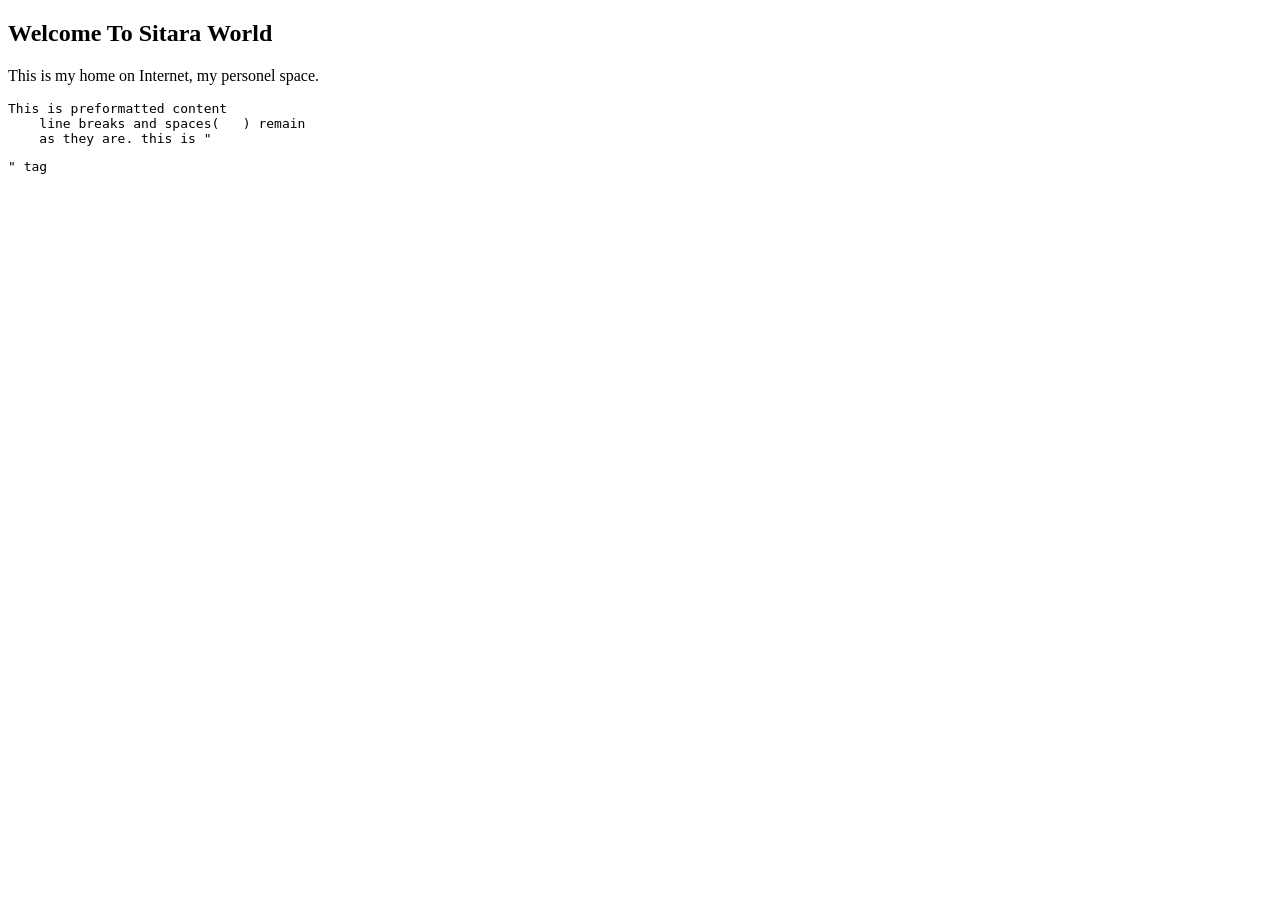
==== index.html @ 4d30e4d8 "First Correct Commit" ====
<!DOCTYPE html>
<html>
<head>
  <title>Sitara World</title>


</head>
<body>
  <h2>Welcome To Sitara World</h2>
  <p>This is my home on Internet, my personel space.</p>
  <pre>This is preformatted content
    line breaks and spaces(   ) remain
    as they are. this is "<pre>" tag
  </pre>




</body>
</html>
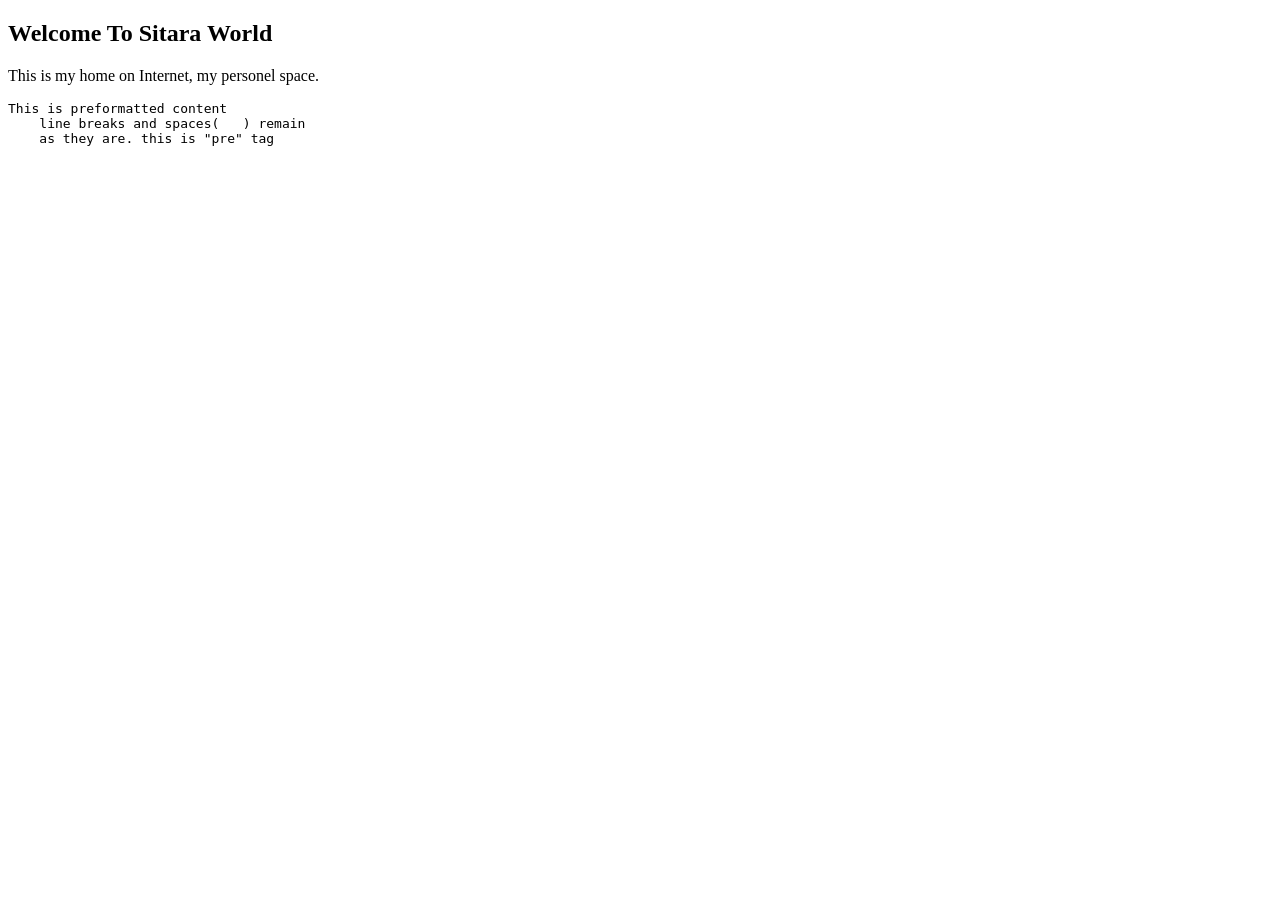
==== commit b41916df: "Correct commit" ====
--- a/index.html
+++ b/index.html
@@ -10,7 +10,7 @@
   <p>This is my home on Internet, my personel space.</p>
   <pre>This is preformatted content
     line breaks and spaces(   ) remain
-    as they are. this is "<pre>" tag
+    as they are. this is "pre" tag
   </pre>
 
 
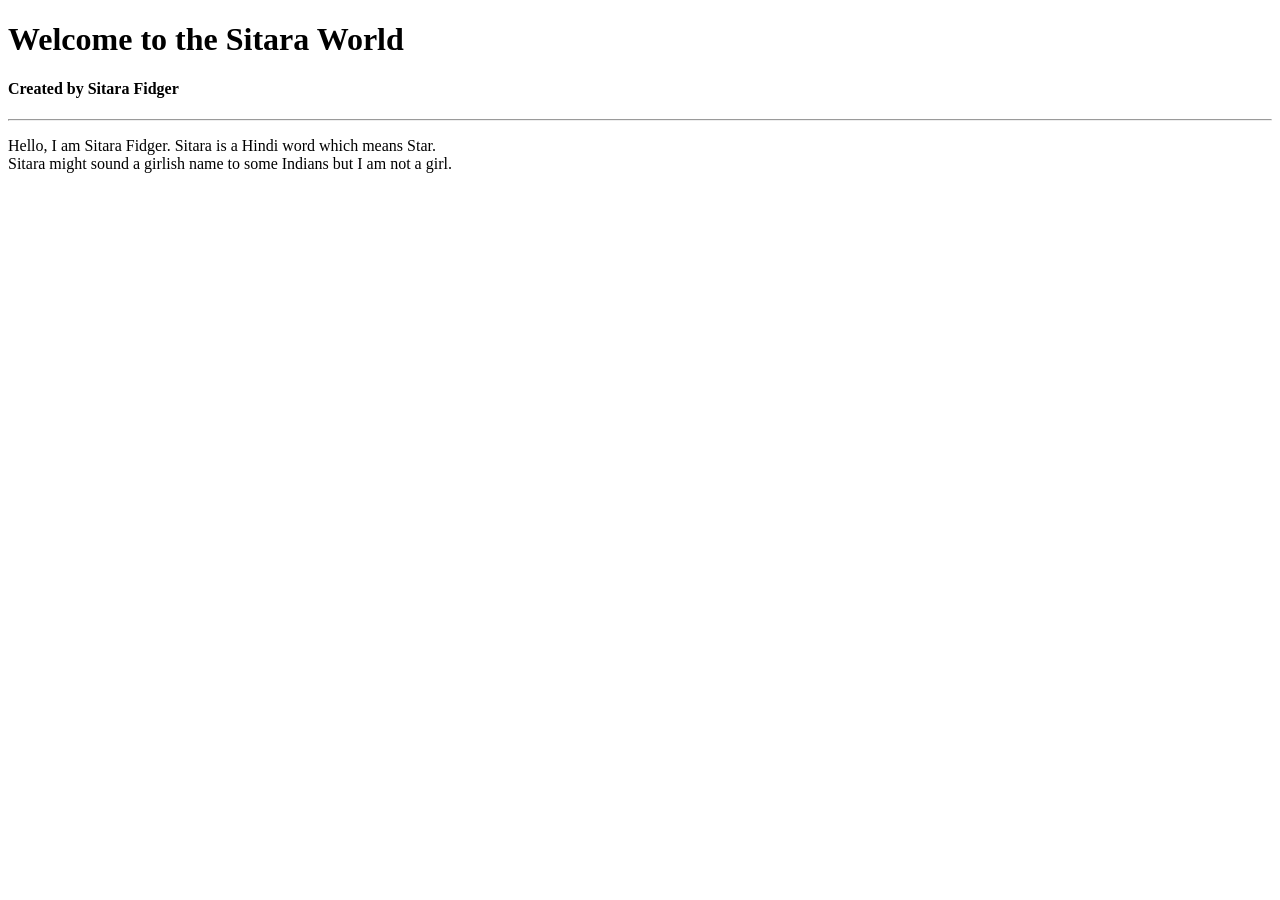
==== commit d6fa5db2: "Sitara World Initiation" ====
--- a/index.html
+++ b/index.html
@@ -1,20 +1,20 @@
+<!--This is a comment-->
 <!DOCTYPE html>
+<!--below is the root element-->
 <html>
-<head>
-  <title>Sitara World</title>
-
-
-</head>
-<body>
-  <h2>Welcome To Sitara World</h2>
-  <p>This is my home on Internet, my personel space.</p>
-  <pre>This is preformatted content
-    line breaks and spaces(   ) remain
-    as they are. this is "pre" tag
-  </pre>
+  <head>
+    <title>HTML and CSS</title>
+    <link rel="icon" type="image/png" href="images/favicon.png">
+  </head>
+  <body>
+    <h1>Welcome to the Sitara World</h1>
+    <h4>Created by Sitara Fidger</h4>
+    <hr>
+    <p>Hello, I am Sitara Fidger. Sitara is a Hindi word which means Star. <br> 
+      Sitara might sound a girlish name to some Indians but I am not a girl.
+    </p>
 
 
 
-
-</body>
+  </body>
 </html>
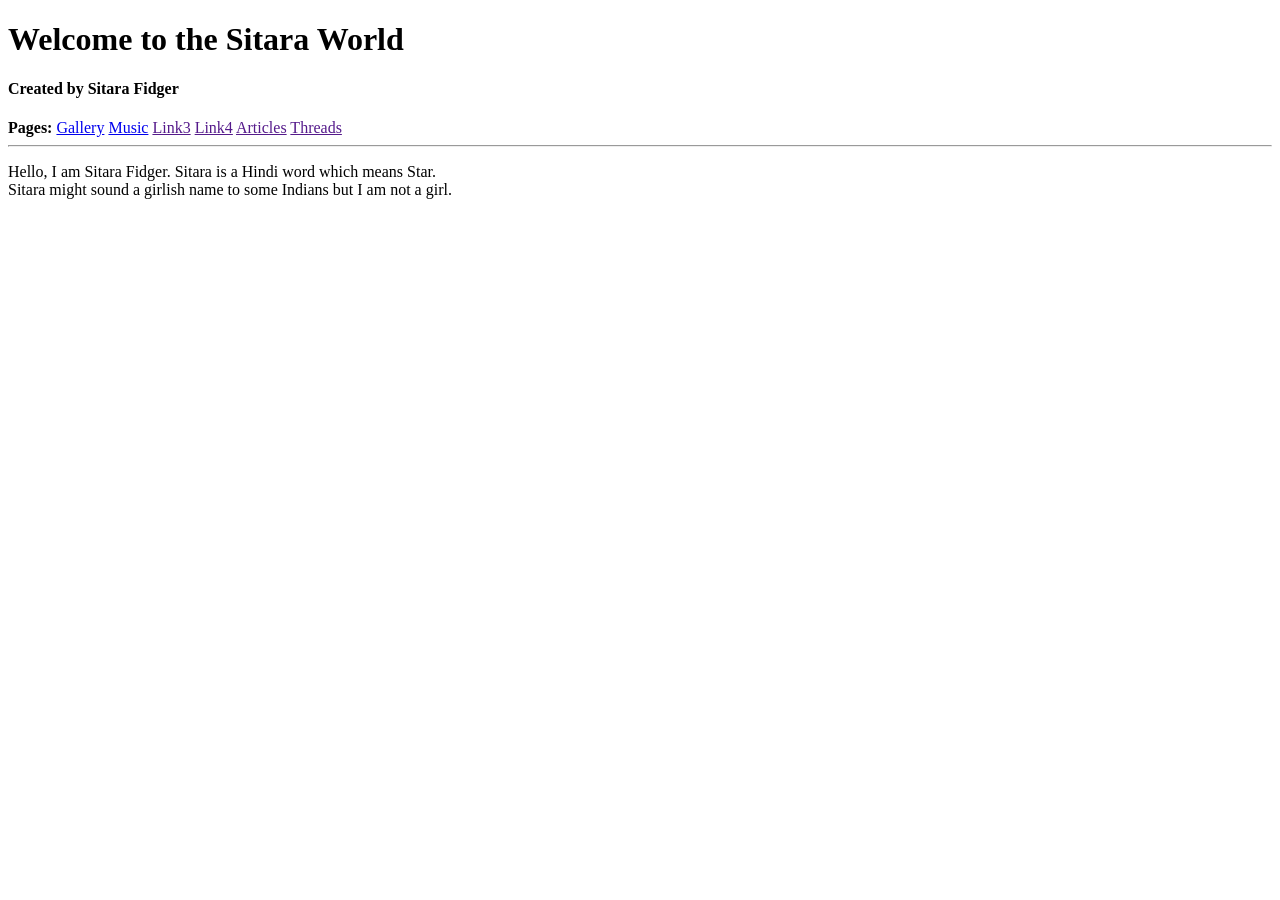
==== commit 49037423: "Pages Links add" ====
--- a/index.html
+++ b/index.html
@@ -9,6 +9,15 @@
   <body>
     <h1>Welcome to the Sitara World</h1>
     <h4>Created by Sitara Fidger</h4>
+    <div>
+      <b>Pages: </b>
+      <a href="gallery.html">Gallery</a>
+      <a href="music.html">Music</a>
+      <a href="">Link3</a>
+      <a href="">Link4</a>
+      <a href="">Articles</a>
+      <a href="">Threads</a>
+    </div>
     <hr>
     <p>Hello, I am Sitara Fidger. Sitara is a Hindi word which means Star. <br> 
       Sitara might sound a girlish name to some Indians but I am not a girl.
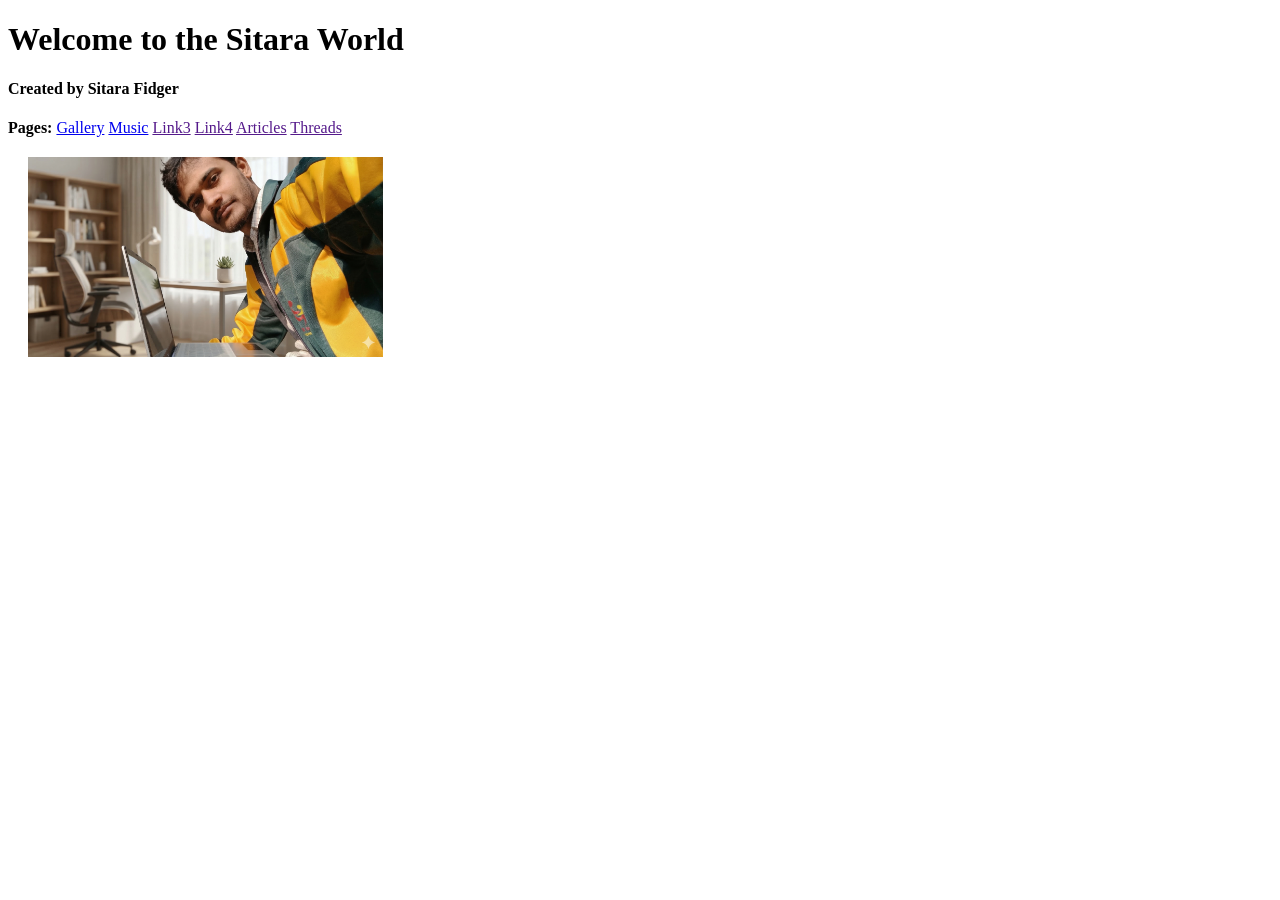
==== commit 0d3c21e3: "image addition" ====
--- a/index.html
+++ b/index.html
@@ -2,28 +2,32 @@
 <!DOCTYPE html>
 <!--below is the root element-->
 <html>
-  <head>
-    <title>HTML and CSS</title>
-    <link rel="icon" type="image/png" href="images/favicon.png">
-  </head>
-  <body>
-    <h1>Welcome to the Sitara World</h1>
-    <h4>Created by Sitara Fidger</h4>
-    <div>
-      <b>Pages: </b>
-      <a href="gallery.html">Gallery</a>
-      <a href="music.html">Music</a>
-      <a href="">Link3</a>
-      <a href="">Link4</a>
-      <a href="">Articles</a>
-      <a href="">Threads</a>
-    </div>
-    <hr>
-    <p>Hello, I am Sitara Fidger. Sitara is a Hindi word which means Star. <br> 
-      Sitara might sound a girlish name to some Indians but I am not a girl.
-    </p>
+    <head>
+        <title>HTML and CSS</title>
+        <link rel="icon" type="image/png" href="images/favicon.png">
+        <link rel="stylesheet" href="./css/main.css">
+     </head>
+     <body>
+        <h1>Welcome to the Sitara World</h1>
+        <h4>Created by Sitara Fidger</h4>
+        <div>
+            <b>Pages: </b>
+            <a href="gallery.html">Gallery</a>
+            <a href="music.html">Music</a>
+            <a href="">Link3</a>
+            <a href="">Link4</a>
+            <a href="">Articles</a>
+            <a href="">Threads</a>
+        </div>
+        <div>
+            <img src="images/main-dp.png" type="image/png" id="main-dp" alt="Picture of Faizan Raza">
+            <div>
+                
+            </div>
+        </div>
 
 
 
-  </body>
+
+    </body>
 </html>
--- a/css/main.css
+++ b/css/main.css
@@ -0,0 +1,4 @@
+img {
+    height: 200px;
+    padding: 20px
+}
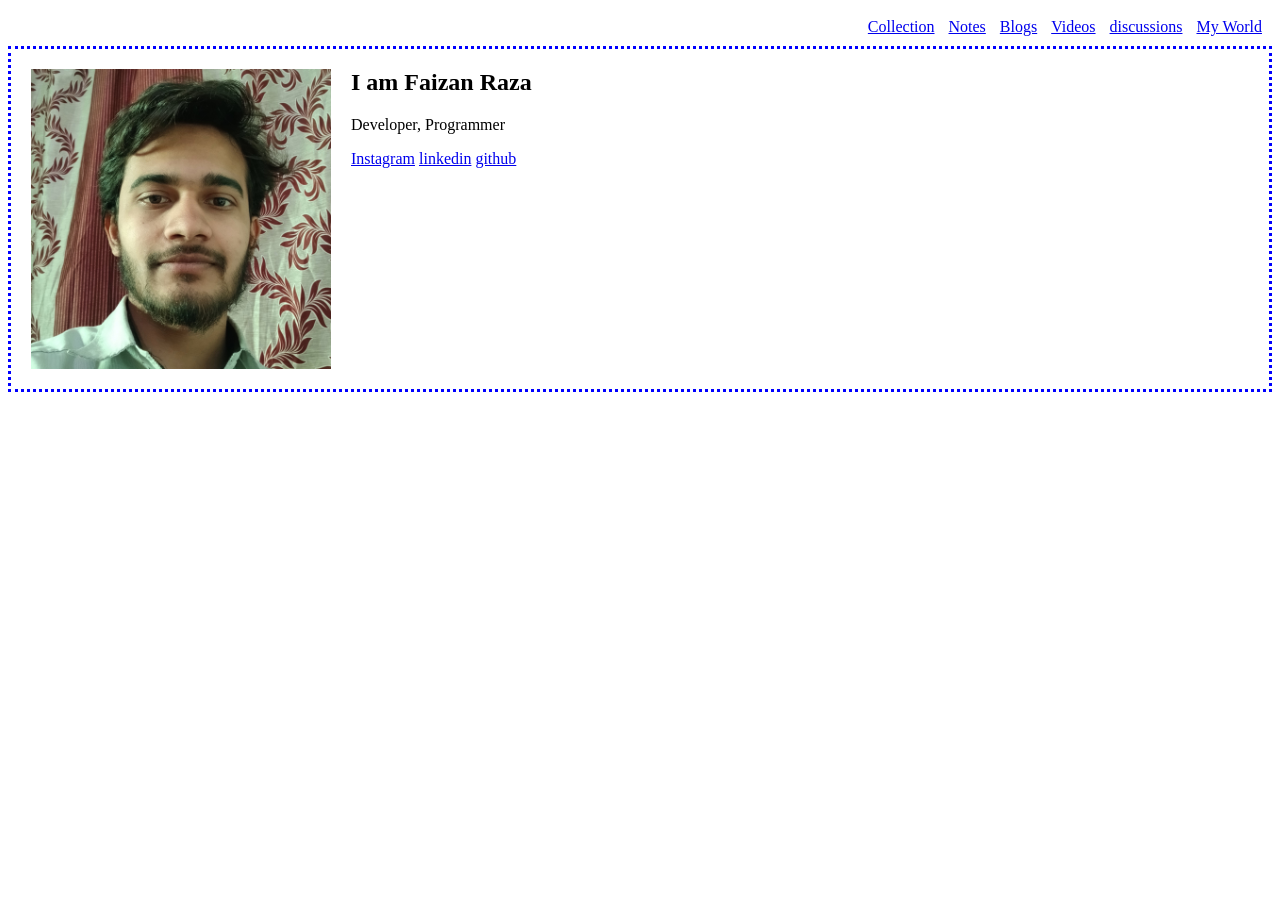
==== commit 21fed388: "links update" ====
--- a/index.html
+++ b/index.html
@@ -8,21 +8,25 @@
         <link rel="stylesheet" href="./css/main.css">
      </head>
      <body>
-        <h1>Welcome to the Sitara World</h1>
-        <h4>Created by Sitara Fidger</h4>
-        <div>
-            <b>Pages: </b>
-            <a href="gallery.html">Gallery</a>
-            <a href="music.html">Music</a>
-            <a href="">Link3</a>
-            <a href="">Link4</a>
-            <a href="">Articles</a>
-            <a href="">Threads</a>
+        
+        <div id="top-navigation">
+            <a class="top-navigation" href="music.html">Collection</a>
+            <a class="top-navigation" href="notes.html">Notes</a>
+            <a class="top-navigation" href="blogs.html">Blogs</a>
+            <a class="top-navigation" href="videos.html">Videos</a>
+            <a class="top-navigation" href="discussions.html">discussions</a>
+            <a class="top-navigation" href="#">My World</a>
         </div>
-        <div>
-            <img src="images/main-dp.png" type="image/png" id="main-dp" alt="Picture of Faizan Raza">
+        <div id="business-card">
+            <img src="images/main-dp.jpg" type="image/jpeg" id="main-dp" alt="Picture of Faizan Raza">
             <div>
-                
+                <h2>I am <span id="faizanraza">Faizan Raza</span></h2>
+                <p><span>Developer,</span> <span>Programmer</span></p>
+                <a class="social-links" href="https://instagram.com/itsfaizan004">Instagram</a>
+                <a class="social-links" href="https://linkedin.com/in/faizan-r-ashrafi">linkedin</a>
+                <a class="social-links" href="https://github.com/faizanrza">github</a>
+
+
             </div>
         </div>
 
--- a/css/main.css
+++ b/css/main.css
@@ -1,4 +1,19 @@
 img {
-    height: 200px;
+    height: 300px;
     padding: 20px
+}
+
+#business-card {
+    display: flex;
+    border: dotted;
+    border-color: rgb(0, 0, 255);
+}
+
+#top-navigation {
+    padding: 10px;
+    text-align: right;
+}
+
+.top-navigation {
+    margin-left: 10px;
 }
